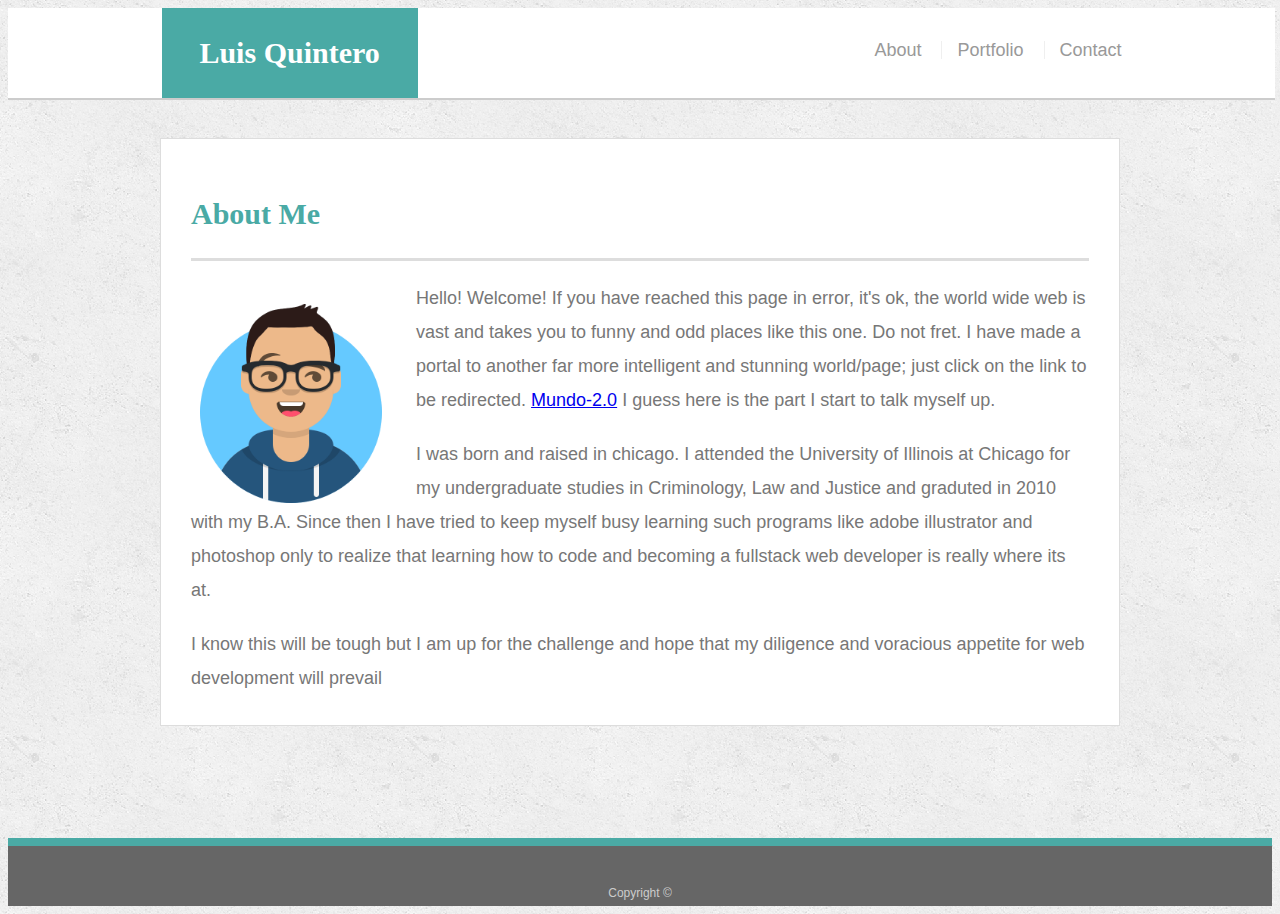
==== index.html @ 4d4f8d2a "updated index.html, style.css, added photos" ====
<!DOCTYPE html>
<html lang="en">

<head>
    <meta charset="UTF-8">
    <meta name="viewport" content="width=device-width, initial-scale=1.0">
    <meta http-equiv="X-UA-Compatible" content="ie=edge">
    <title>About|Your Name</title>
    <link rel="stylesheet" type="text/css" href="assets/css/style.css">
</head>

<body>

    <header id="masthead">
        <div class="container">
            <a href="index.html" id="logo">Luis Quintero</a>
            <nav>
                <a href="index.html">About</a>
                <a href="portfolio.html">Portfolio</a>
                <a href="contact.html">Contact</a>
            </nav>
        </div>
    </header>

    <div id="main-container" class="container">
        <section class="main-section">
            <h1>About Me</h1>

            <img src="assets/images/avataaars.png" class="auth-image" alt="Your Name">

            <p> Hello! Welcome! If you have reached this page in error, it's ok, the world wide web is vast and takes you
                to funny and odd places like this one. Do not fret. I have made a portal to another far more intelligent
                and stunning world/page; just click on the link to be redirected.
                <a href="http://google.com" target="_blank">Mundo-2.0</a> I guess here is the part I start to talk myself
                up.
            </p>

            <p> I was born and raised in chicago. I attended the University of Illinois at Chicago for my undergraduate studies
                in Criminology, Law and Justice and graduted in 2010 with my B.A. Since then I have tried to keep myself
                busy learning such programs like adobe illustrator and photoshop only to realize that learning how to code
                and becoming a fullstack web developer is really where its at.
            </p>

            <p> I know this will be tough but I am up for the challenge and hope that my diligence and voracious appetite
                for web development will prevail
            </p>

        </section>

    </div>

    <footer>
        <div class="container">
            Copyright &copy;
        </div>
    </footer>
</body>

</html>
---- assets/css/style.css ----
body {
    font-family: Arial, "Helvetica Neue", Helvetica, sans-serif;
    font-size: 18px;
    line-height: 34px;
    color: #777;
    background: url("../images/concrete_seamless.png");
  }
  
  * {
    box-sizing: border-box;
  }
  
  /* general */
  
  .container {
    width: 100%;
    max-width: 960px;
    margin: 0 auto;
    clear: both;
  }
  
  h1,
  h2,
  h3,
  p {
    margin-bottom: 20px;
  }
  
  p:last-child {
    margin-bottom: 0;
  }
  
  h1,
  h2,
  h3 {
    font-family: Georgia, Times, "Times New Roman", serif;
    font-weight: 700;
    color: #4aaaa5;
  }
  
  h1 {
    padding-bottom: 20px;
    font-size: 30px;
    line-height: 49px;
    border-bottom: 3px solid #ddd;
  }
  
  h2,
  h3 {
    font-size: 22px;
  }
  
  /* header */
  
  #masthead {
    position: fixed;
    z-index: 99;
    width: 99%;
    margin: 0 0 30px;
    overflow: auto;
    color: #fff;
    background: #fff;
    margin-top: 0px;
    border-bottom: 2px solid #ccc;
    

  }
  
  #logo {
    float: left;
    width: 256px;
    height: 90px;
    font-family: Georgia, Times, "Times New Roman", serif;
    font-size: 30px;
    font-weight: 700;
    line-height: 90px;
    color: #fff;
    text-align: center;
    text-decoration: none;
    background: #4aaaa5;
  }
  
  nav {
    float: right;
    margin-top: 25px;
  }
  
  nav a {
    display: inline-block;
    padding-left: 15px;
    margin-left: 15px;
    line-height: 18px;
    color: #999;
    text-decoration: none;
    border-left: 1px solid #efefef;
  }
  
  nav a:first-child {
    border-left: 0 none;
  }
  
  /* footer */
  
  footer {
    padding: 30px 0;
    clear: both;
    font-size: 12px;
    color: #fff;
    color: #ccc;
    text-align: center;
    background: #666;
    border-top: 8px solid #4aaaa5;
    height: 50px;
  }
  
  h3, h2 {
    padding-bottom: 20px;
    margin-bottom: 15px;
    line-height: 22px;
    border-bottom: 2px solid #eee;
  }
  
  /* main */
  
  #main-container {
    padding-top: 130px;
    min-height: calc(100vh - 70px);
  }
  
  .main-section {
    float: left;
    width: 100%;
    max-width: 960px;
    padding: 30px;
    margin: 0 0 40px;
    background: #fff;
    border: 1px solid #ddd;
  }
  
  /* portfolio page */
  
  .work {
    position: relative;
    float: left;
    width: 274px;
    margin: 20px 0 25px;
    overflow: auto;
  }
  
  .work:nth-child(even) {
    margin-right: 40px;
  }
  
  .work img {
    width: 100%;
    border: 0 none;
    opacity: 0.8;
  }
  
  .work h3 {
    position: absolute;
    bottom: 20px;
    width: 100%;
    padding: 15px;
    margin-bottom: 0;
    font-weight: 300;
    line-height: 30px;
    color: #fff;
    text-align: center;
    background: #4aaaa5;
    border-bottom: 0;
  }
  
  .auth-image {
    float: left;
    width: 200px;
    height: auto;
    margin-top: 10px;
    margin-right: 25px;
  }
  
  /* contact page */
  
  #contact-form ul {
    margin-bottom: 20px;
  }
  
  #contact-form li {
    margin-bottom: 10px;
  }
  
  label,
  input[type=text],
  input[type=email],
  textarea {
    display: block;
    width: 100%;
  }
  
  input[type=text],
  input[type=email],
  textarea {
    height: 35px;
    padding: 0 10px;
    font-size: 14px;
    border: 1px solid #ddd;
  }
  
  textarea {
    height: 200px;
  }
  
  input[type=submit] {
    padding: 10px 30px;
    font-size: 18px;
    color: #fff;
    cursor: pointer;
    background: #4aaaa5;
    border: 0 none;
  }
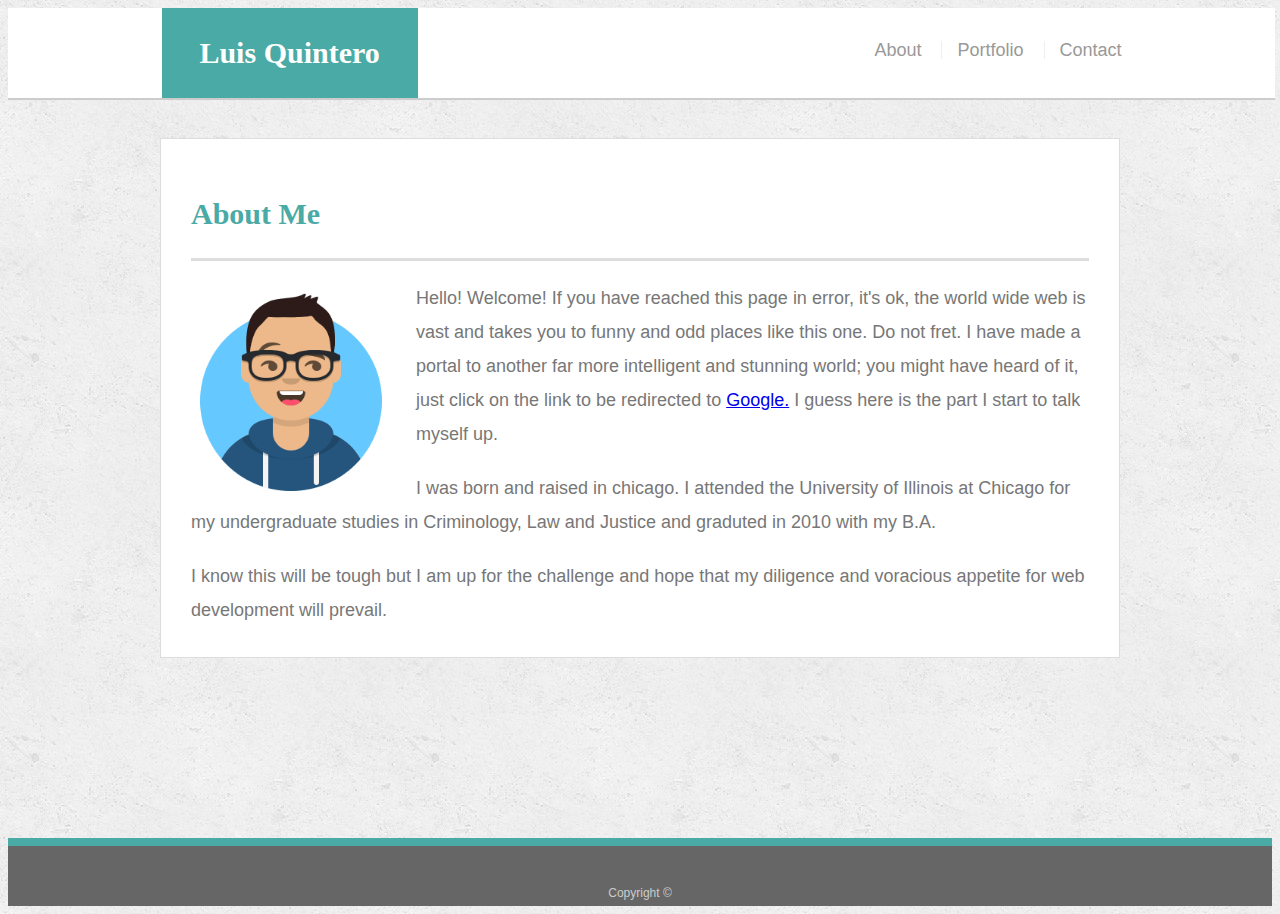
==== commit 3ec7e59e: "modified style.css and index.html files" ====
--- a/index.html
+++ b/index.html
@@ -30,19 +30,16 @@
 
             <p> Hello! Welcome! If you have reached this page in error, it's ok, the world wide web is vast and takes you
                 to funny and odd places like this one. Do not fret. I have made a portal to another far more intelligent
-                and stunning world/page; just click on the link to be redirected.
-                <a href="http://google.com" target="_blank">Mundo-2.0</a> I guess here is the part I start to talk myself
-                up.
+                and stunning world; you might have heard of it, just click on the link to be redirected to
+                <a href="http://google.com" target="_blank">Google.</a> I guess here is the part I start to talk myself up.
             </p>
 
             <p> I was born and raised in chicago. I attended the University of Illinois at Chicago for my undergraduate studies
-                in Criminology, Law and Justice and graduted in 2010 with my B.A. Since then I have tried to keep myself
-                busy learning such programs like adobe illustrator and photoshop only to realize that learning how to code
-                and becoming a fullstack web developer is really where its at.
+                in Criminology, Law and Justice and graduted in 2010 with my B.A.
             </p>
 
             <p> I know this will be tough but I am up for the challenge and hope that my diligence and voracious appetite
-                for web development will prevail
+                for web development will prevail.
             </p>
 
         </section>
--- a/assets/css/style.css
+++ b/assets/css/style.css
@@ -174,8 +174,8 @@
   .auth-image {
     float: left;
     width: 200px;
-    height: auto;
-    margin-top: 10px;
+    height: 210px;
+    margin-top: auto;
     margin-right: 25px;
   }
   
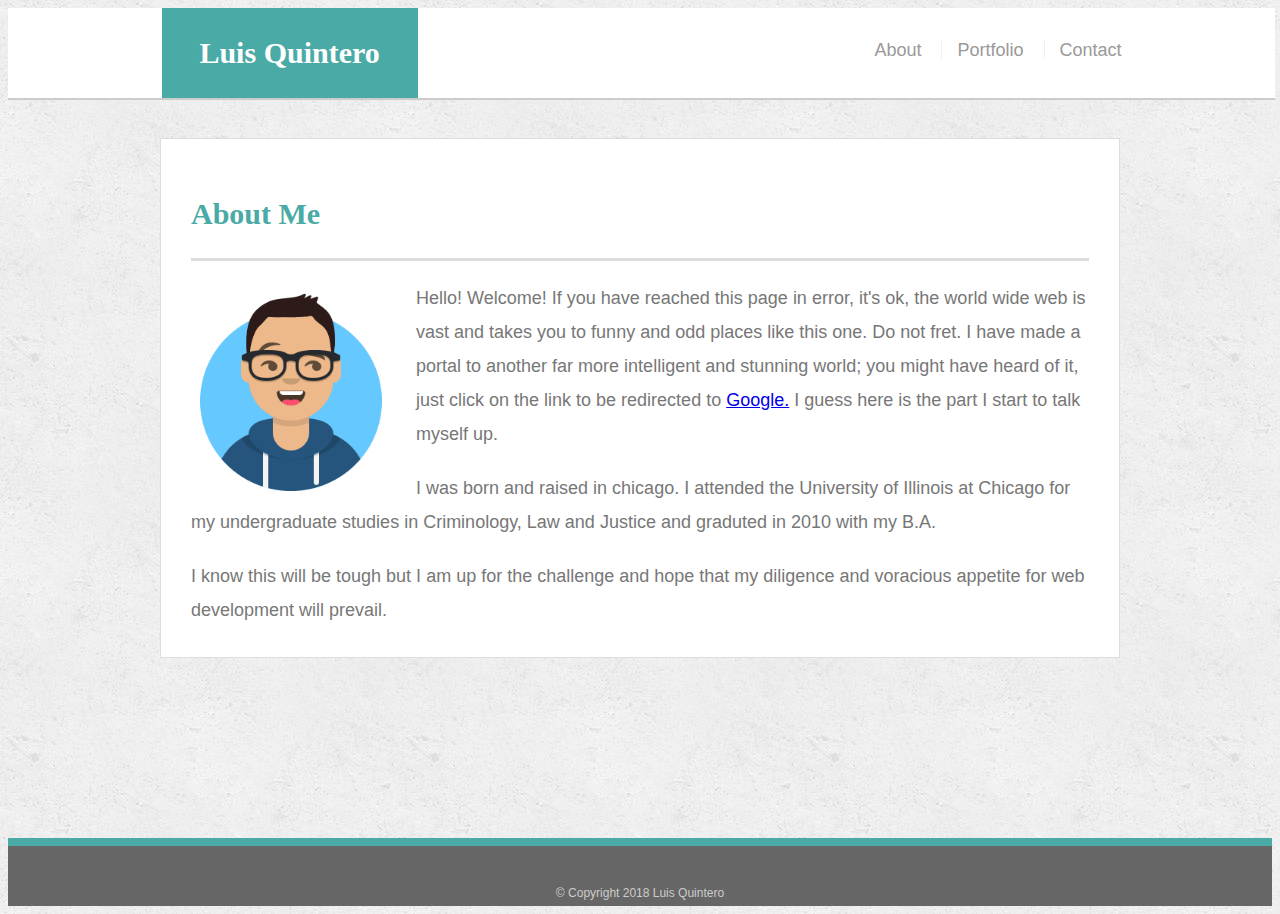
==== commit 59330df3: "modified contact index and portfolio html as well as css" ====
--- a/index.html
+++ b/index.html
@@ -48,7 +48,7 @@
 
     <footer>
         <div class="container">
-            Copyright &copy;
+            &copy; Copyright 2018 Luis Quintero
         </div>
     </footer>
 </body>
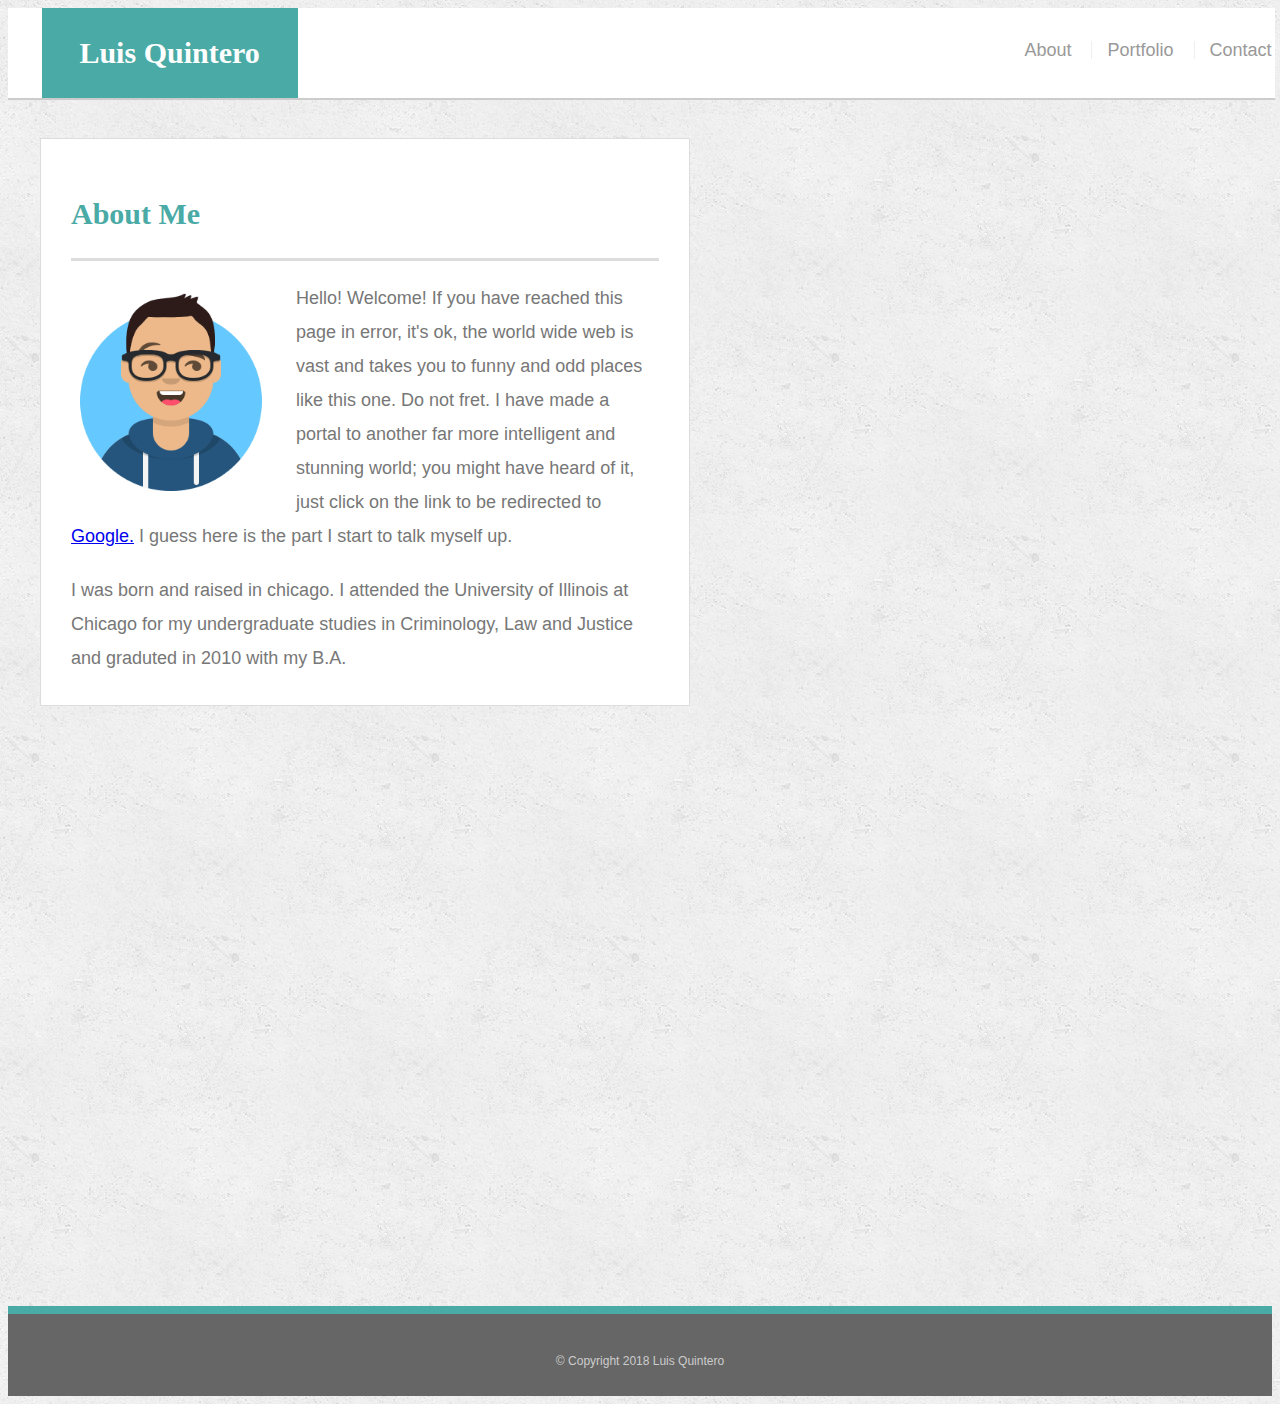
==== commit c736e96c: "modified index and css" ====
--- a/index.html
+++ b/index.html
@@ -19,6 +19,7 @@
                 <a href="portfolio.html">Portfolio</a>
                 <a href="contact.html">Contact</a>
             </nav>
+            <!--insert bootstrap nav bar-->
         </div>
     </header>
 
@@ -37,18 +38,13 @@
             <p> I was born and raised in chicago. I attended the University of Illinois at Chicago for my undergraduate studies
                 in Criminology, Law and Justice and graduted in 2010 with my B.A.
             </p>
-
-            <p> I know this will be tough but I am up for the challenge and hope that my diligence and voracious appetite
-                for web development will prevail.
-            </p>
-
         </section>
 
     </div>
 
     <footer>
         <div class="container">
-            &copy; Copyright 2018 Luis Quintero
+             &copy; Copyright 2018 Luis Quintero
         </div>
     </footer>
 </body>
--- a/assets/css/style.css
+++ b/assets/css/style.css
@@ -78,11 +78,14 @@
     text-align: center;
     text-decoration: none;
     background: #4aaaa5;
+    margin-left: -120px;
   }
   
   nav {
     float: right;
     margin-top: 25px;
+    margin-left: 200px;
+    margin-right: -150px;
   }
   
   nav a {
@@ -110,7 +113,7 @@
     text-align: center;
     background: #666;
     border-top: 8px solid #4aaaa5;
-    height: 50px;
+    height: 90px;
   }
   
   h3, h2 {
@@ -130,9 +133,11 @@
   .main-section {
     float: left;
     width: 100%;
-    max-width: 960px;
+    max-width: 650px;
     padding: 30px;
     margin: 0 0 40px;
+    margin-bottom: 600px;
+    margin-left:-120px;
     background: #fff;
     border: 1px solid #ddd;
   }
@@ -142,7 +147,7 @@
   .work {
     position: relative;
     float: left;
-    width: 274px;
+    width: 260px;
     margin: 20px 0 25px;
     overflow: auto;
   }
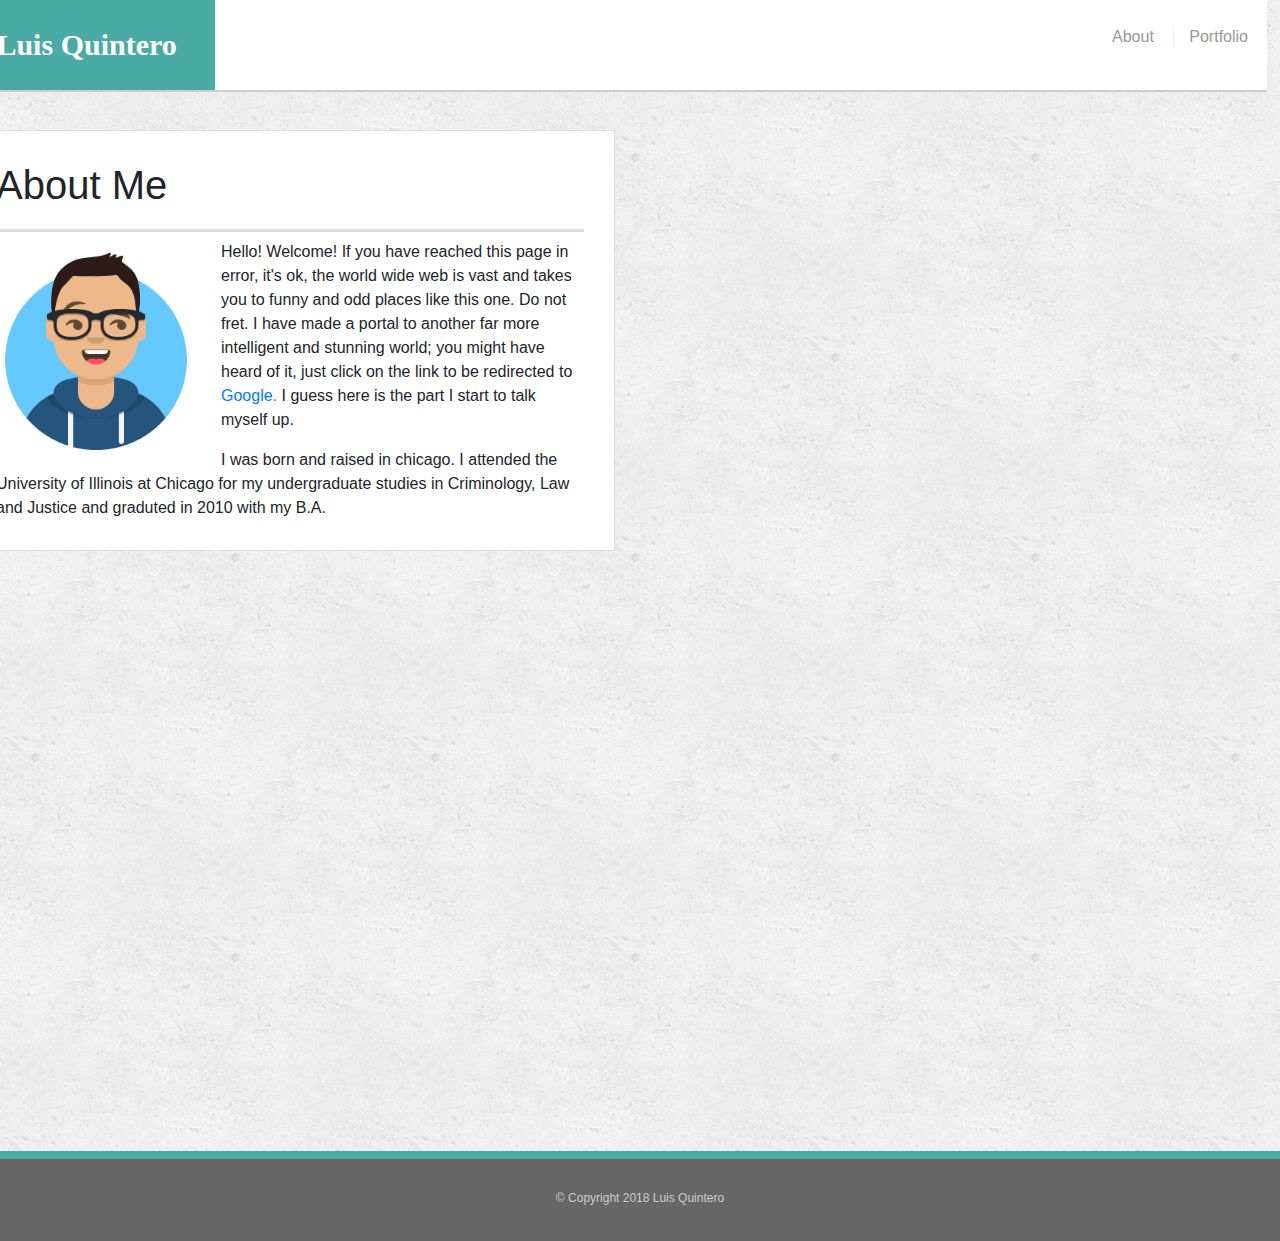
==== commit 1e0ca37c: "modified contact and index" ====
--- a/index.html
+++ b/index.html
@@ -7,6 +7,8 @@
     <meta http-equiv="X-UA-Compatible" content="ie=edge">
     <title>About|Your Name</title>
     <link rel="stylesheet" type="text/css" href="assets/css/style.css">
+    <link rel="stylesheet" href="https://maxcdn.bootstrapcdn.com/bootstrap/4.0.0/css/bootstrap.min.css">
+
 </head>
 
 <body>
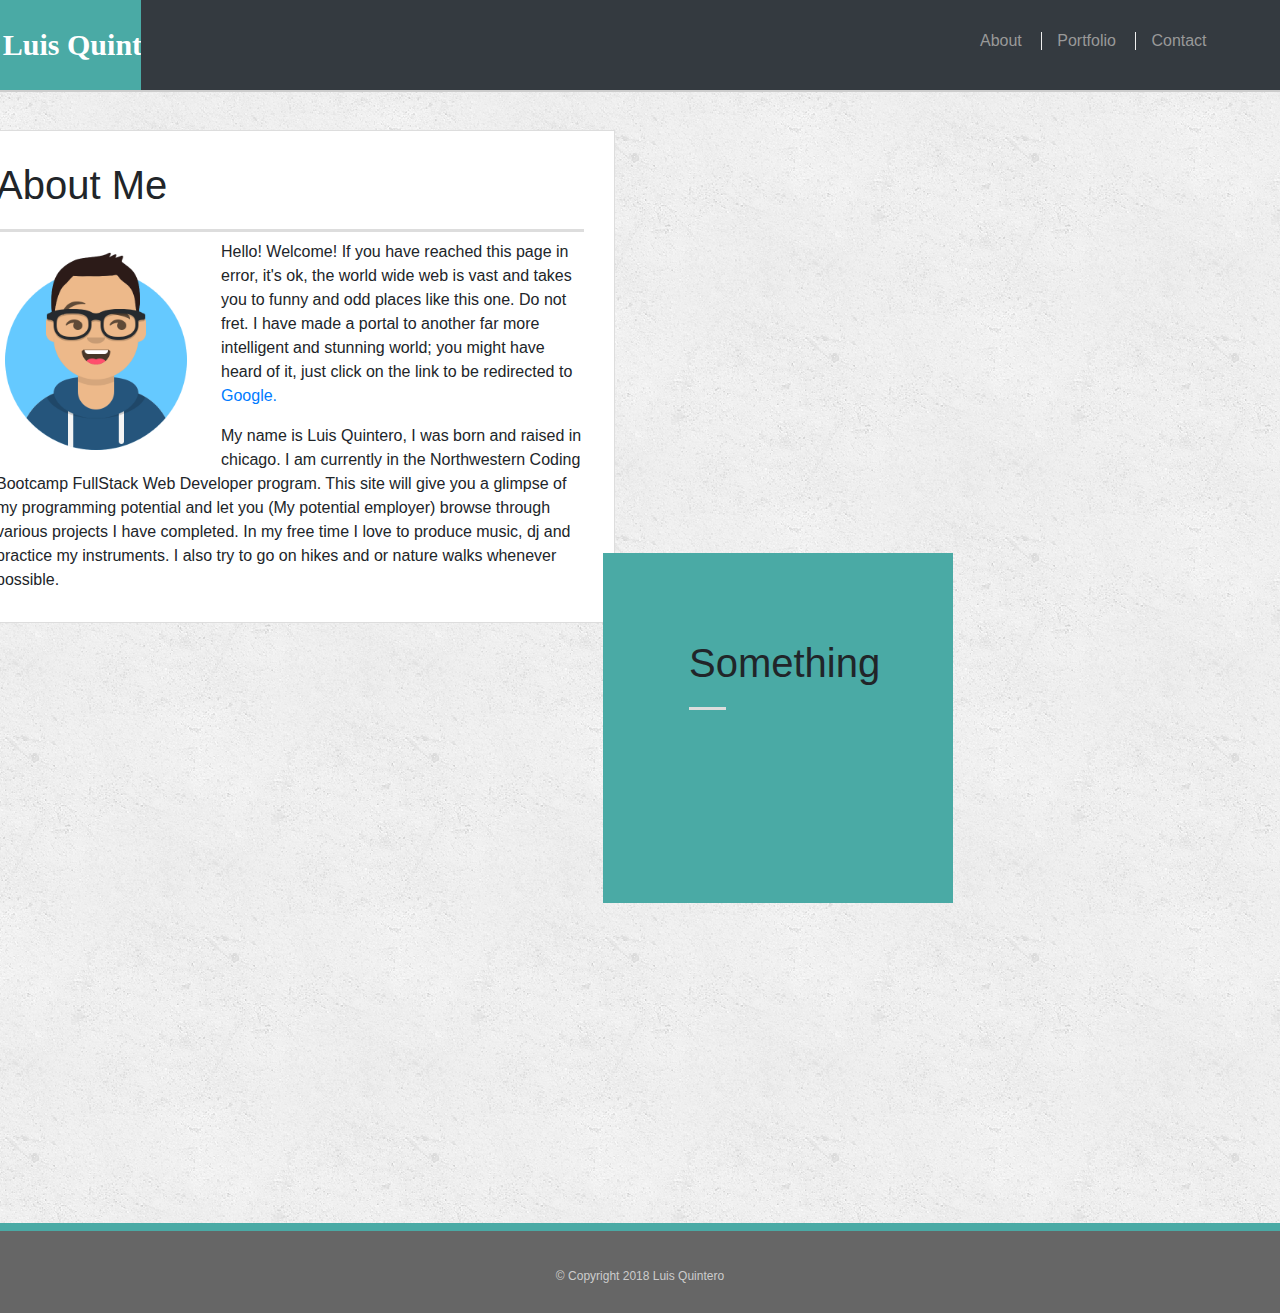
==== commit 001dd54a: "modified files style.css, contact,index, and portfolio" ====
--- a/index.html
+++ b/index.html
@@ -5,7 +5,7 @@
     <meta charset="UTF-8">
     <meta name="viewport" content="width=device-width, initial-scale=1.0">
     <meta http-equiv="X-UA-Compatible" content="ie=edge">
-    <title>About|Your Name</title>
+    <title>About|Luis Quintero</title>
     <link rel="stylesheet" type="text/css" href="assets/css/style.css">
     <link rel="stylesheet" href="https://maxcdn.bootstrapcdn.com/bootstrap/4.0.0/css/bootstrap.min.css">
 
@@ -16,15 +16,20 @@
     <header id="masthead">
         <div class="container">
             <a href="index.html" id="logo">Luis Quintero</a>
+        </div>
+        <nav class="navbar navbar-dark bg-dark">
             <nav>
                 <a href="index.html">About</a>
                 <a href="portfolio.html">Portfolio</a>
                 <a href="contact.html">Contact</a>
             </nav>
-            <!--insert bootstrap nav bar-->
+        </nav>
+
         </div>
+
+
     </header>
-
+    
     <div id="main-container" class="container">
         <section class="main-section">
             <h1>About Me</h1>
@@ -34,19 +39,34 @@
             <p> Hello! Welcome! If you have reached this page in error, it's ok, the world wide web is vast and takes you
                 to funny and odd places like this one. Do not fret. I have made a portal to another far more intelligent
                 and stunning world; you might have heard of it, just click on the link to be redirected to
-                <a href="http://google.com" target="_blank">Google.</a> I guess here is the part I start to talk myself up.
+                <a href="http://google.com" target="_blank">Google.</a>
             </p>
 
-            <p> I was born and raised in chicago. I attended the University of Illinois at Chicago for my undergraduate studies
-                in Criminology, Law and Justice and graduted in 2010 with my B.A.
+            <p> My name is Luis Quintero, I was born and raised in chicago. I am currently in the Northwestern Coding Bootcamp FullStack Web Developer program. This site will give you a glimpse of my programming
+                potential and let you (My potential employer) browse through various projects I have completed. In my free
+                time I love to produce music, dj and practice my instruments. I also try to go on hikes and or nature walks
+                whenever possible.
             </p>
         </section>
 
     </div>
+    <br>
+    <br>
+    <div class="container-tainer">
+            <div class="row">
+                <div class="col-lg-4" id="column">
+                    <h1>Something</h1>
+                   
+                    
+                </div>
+            </div>
+        </div>
 
     <footer>
+        <br>
+        <br>
         <div class="container">
-             &copy; Copyright 2018 Luis Quintero
+            &copy; Copyright 2018 Luis Quintero
         </div>
     </footer>
 </body>
--- a/assets/css/style.css
+++ b/assets/css/style.css
@@ -17,6 +17,7 @@
     max-width: 960px;
     margin: 0 auto;
     clear: both;
+    
   }
   
   h1,
@@ -55,11 +56,11 @@
   #masthead {
     position: fixed;
     z-index: 99;
-    width: 99%;
+    width: 100%;
     margin: 0 0 30px;
     overflow: auto;
     color: #fff;
-    background: #fff;
+    background: #383d41;
     margin-top: 0px;
     border-bottom: 2px solid #ccc;
     
@@ -79,13 +80,22 @@
     text-decoration: none;
     background: #4aaaa5;
     margin-left: -120px;
+    margin-right: 133px;
+    margin-bottom: 0px;
   }
   
   nav {
     float: right;
-    margin-top: 25px;
-    margin-left: 200px;
-    margin-right: -150px;
+    margin-top: -91px;
+    margin-left: 763px;
+    margin-right: 0px;
+    margin-bottom: -90px;
+    padding: 30px;
+    width: 1139px;
+    height: 91px;
+    
+
+
   }
   
   nav a {
@@ -105,7 +115,7 @@
   /* footer */
   
   footer {
-    padding: 30px 0;
+    padding: 0px;
     clear: both;
     font-size: 12px;
     color: #fff;
@@ -222,4 +232,29 @@
     cursor: pointer;
     background: #4aaaa5;
     border: 0 none;
-  }+  }
+ .container-tainer {
+   background:#4aaaa5;
+   margin-top: -670px;
+   margin-right: 327px;
+   float:right;
+   padding: 86px;
+   height: 350px;
+   width: 350px;
+}
+ .row {
+   float: center;
+   margin-left: -30px;
+   margin-right: 1238px;
+   width: 200px;
+   background:;
+   
+}
+ #column {
+   background:;
+   height: 10px;
+   width: 20px;
+   padding: 1s0px;
+
+
+ }